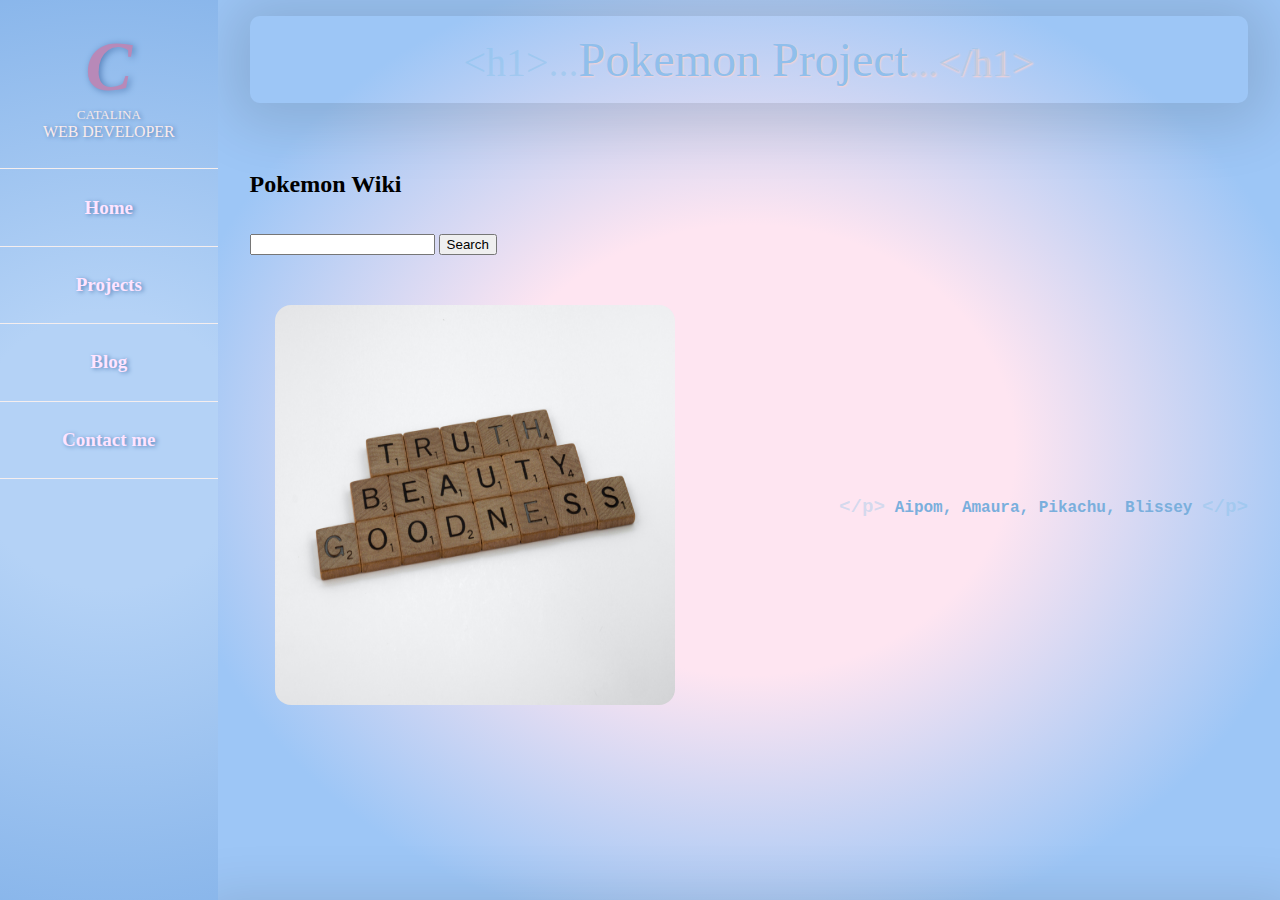
==== pokemon.html @ 4498172d "Created request to public api and implemented a wiki pokemon search" ====
<!DOCTYPE html>
<html lang="ro">
<head>
    <meta charset="UTF-8">
    <meta http-equiv="X-UA-Compatible" content="IE=edge">
    <meta name="viewport" content="width=device-width, initial-scale=1.0">
    <title>Catalina's portfolio</title>
    <meta name="author" content="Macovei">
    <meta name="description" content="The portfolio of Catalina Macovei and a mini travel blog">
    <meta name="keywords" content="web developer, travel, blog, portfolio, development, projects, projects">
    <link rel="stylesheet" href="css/project_blog1.css">
    <link rel="icon" href="pictures/icon.png">
</head>
<body>
    <main>
        <nav id="navigation">
            <div class="menu">
                <span class="menu-close" onclick="toggleMenu()">
                    x
                </span>
                <ul>
                    <li id="logo-name"><span id="logo">C</span><span id="logo-name2">CATALINA</span><span id="logo-proff">WEB DEVELOPER</span></li>
                    <li><a href="/index.html">Home</a></li>
                    <li><a href="/projects.html">Projects</a></li>
                    <li><a href="/blog.html">Blog</a></li>
                    <li><a href="">Contact me</a>
                        <ol>
                            <li><a href="https://www.linkedin.com/in/c%C4%83t%C4%83lina-macovei-ba9382252">Linkedin</a></li>
                            <li><a href="https://github.com/catalina-macovei">Github</a></li>
                            <li><a href="mailto:cmacovei01@gmail.com">Gmail</a></li>
                        </ol>
                    </li>
                </ul>
            </div>
        </nav>
        <section class="container">
            <div class="content">
                <header class="title">
                    <div class="title-container">
                        <h1 id="quote">Pokemon Project</h1>
                        <span onclick="toggleMenu()" class="menu-btn">
                            <img src="./pictures/menu.png" alt="Menu btn">
                        </span>
                    </div>
            </header>
                <div>
                    <div class="pokemon-search">
                        <h2>Pokemon Wiki</h2>
                        <div>
                          <input type="text" name="pokemon" id="pokemon">  
                          <button onclick="pokemonSiri()" type="button">Search</button>  
                        </div>
                    </div>
                    <div class="main-article">
                        <div class="container-img">
                            <img src="pictures/wordle.jpg" alt="rebus picture" id="pokemonImage">
                        </div>
                        <div class="container-text">
                            <p>
                                Aipom, Amaura, Pikachu, Blissey
                            </p>
                        </div>  
                    </div>
                </div>
                
            </div>
            <footer>Copyright © 2023 Catalina Web Developer - All rights reserved</footer>
        </section> 
    </main>
    <script src="./js/app.js"></script>
    <script src="./js/pokemon.js"></script>

  </body>
</html>
---- css/project_blog1.css ----
.pokemon-search {
    display: flex;
    flex-direction: column;
    gap: 1rem;
    justify-items: center;
}

/************DEFAULTS*************/
body {
    margin: 0;
    padding: 0;
}
a {
    text-decoration: none;
}

h3,p {
    margin: 0;
    padding: 0;
}

.active {
    position: fixed;
    display: inline-grid;
    z-index: 1000;
    top: 0;
    height: 100vh;
    width: 100vw;
}

header, footer, nav {
    padding: 1rem;
}
/*************Article styling**************/
.main-article{
    display: flex;
    justify-content: space-between;
    align-items:flex-start;
    flex-direction: column;
    column-gap: 2rem;
    row-gap: 2rem;
    margin-top: 5%;
    margin-left: 2.5%;
    margin-bottom: 3%;
    overflow-x: hidden;
}

.container-img img {
    margin-right: 15px;
    padding: 0;
    border-radius: 1rem;
    width: 18rem;
    height: 20rem;
}
.container-text {
    display:table-column;
    align-self: center;
    position: relative;
}

.container-text p {
    font-size: 1rem;
    font-weight: bolder;
    font-family:  Courier;
    color: rgb(122, 175, 221);
    margin: 0;
}
.container-text p::before {
    content: "</p>";
    color: rgba(108, 188, 228, 0.289);
    font-size: 1.2rem;
}
.container-text p::after {
    content: "</p>";
    color: rgba(108, 188, 228, 0.289);
    font-size: 1.2rem;
}
/************LAYOUT START*************/

main {
    display: grid;
    overflow: hidden;
    height: 100vh;
}

.container {
    min-height: 100vh;
    overflow-y: auto;
    background: radial-gradient(closest-side, rgb(254, 229, 241) 50%, rgb(157, 198, 246) 110%);
}

header, footer, nav {
    padding: 1rem;
}

.content {
    min-height: 100vh;
    padding-right:2rem;
    padding-left: 2rem;
}

/******** HEADER START**********/
.menu-btn img {
    height: 20px;
    width: 20px;
    object-fit: cover;
}

.menu-btn {
    cursor: pointer;
}

.title {
    border-radius: 10px;
    box-shadow: 0px 3px 58px 21px rgba(0,0,0,0.12);
    margin-top: 1rem;
    margin-bottom: 3rem;
}
.title-container {
    display: flex;
    align-items: center;
    justify-content: space-between;
}
#quote{
    text-align: center;
    margin: 0;
    font-family: 'Brush Script MT';
    font-weight: lighter;
    color: rgb(144, 191, 236);
    font-size: 3rem;
    text-shadow:1px 1px 2px rgb(253, 210, 210);
}

  /*************NAVBAR START**************/
nav {
    display: none;
    flex: 0 0 15vw;
    flex-direction: row;
    row-gap: 2px;
    padding: 0%;
}
ul,ol {
    margin: 0;
    padding: 0;
    list-style: none;
}
.menu {
    background: radial-gradient(circle,  rgb(180, 210, 246) 30%, rgb(108, 163, 227) 150%);
    max-height: 100vh;
    text-align: center;
    min-width: 17vw;
    position: relative;
}
.menu-close {
    position: absolute;
    top: 10px;
    right: 10px;
    cursor: pointer;
    background-color: rgba(78, 97, 238, 0.21);
    color: white;
    font-family: 'Courier New', Courier, monospace;
    border-radius: 80%;
    padding: 0 5px; 
    display: flex;
    align-items: center;
    justify-content: center;
}
.menu ul li{
    font-weight: bold;
    padding: 1.7rem 0;
    border-bottom: 1px solid rgb(245, 238, 238);
    width: 100%;
    font-size: 19px;
} 
.menu ul li  a {
    text-decoration: none;
    color:rgb(255, 228, 255);
    text-shadow: 2px 1px 4px rgb(86, 128, 184);
}
.menu ul li  a:hover {
    color: rgb(249, 228, 249);
    transition: all .15s ease-in-out;
    text-shadow: 2px 1px 4px rgb(234, 238, 245);
    color: rgb(230, 163, 234);
    font-size: 20px;
}
.menu ul li ol
{
  display: none;
}
.menu ul li:hover ol
{
  margin-top: 10%;
  display:block;
  background: radial-gradient(circle,  rgb(204, 226, 252) 30%, rgb(177, 210, 248) 150%);
  padding: 10px 0px;
  box-shadow: 0px 0px 50px 0px rgba(115, 175, 209, 0.5);
}
.search-btn:hover ul{
    display: block;
    padding: 10px 0px;
    box-shadow: 0px 0px 50px 0px rgba(115, 175, 209, 0.5);
}

/*************NAVBAR END**************/

/************LOGO EDITING*************/

#logo {
    font-size: 70px;
    font-weight: bolder;
    font-family: 'roboto';
    font-style: oblique;
    color: rgb(184, 137, 184);
    margin-bottom: 0px;
    text-shadow: 2px 1px 7px rgb(86, 128, 184);
}

#logo-name2 {
    color: rgb(246, 233, 233);
    font-weight: lighter;
    font-size: 13px;
    text-shadow: 2px 1px 4px rgb(86, 128, 184);
}
#logo-name > span {
    display: flex;
    flex-direction: column;
    justify-content: space-around;
}
#logo-proff {
    font-size: smaller;
    color: rgb(250, 235, 235);
    font-weight: lighter;
    text-shadow: 2px 1px 4px rgb(86, 128, 184);
}


/*************FOOTER START**************/

footer {
    box-shadow: 0px 3px 58px 21px rgba(0,0,0,0.12);
    background: radial-gradient(closest-side, rgb(184, 211, 247) 50%, rgba(0,0,0,0.12) 110%);
    height: 20px;
    font-family: 'Courier New', Courier, monospace;
    color: rgba(0, 0, 0, 0.163);
    text-align:center;
    font-weight: bolder;
    font-size: 0.8rem;
}
/* Extra small devices (phones, 600px and down) */
@media only screen and (max-width: 600px) {
    
}

/* Small devices (portrait tablets and large phones, 600px and up) */
@media only screen and (min-width: 600px) {
    .container-img img {
        width: 25rem;
        height: 25rem;
        }

}

/* Medium devices (landscape tablets, 768px and up) */
@media only screen and (min-width: 768px) {
    .container-img img {
        width: 25rem;
        height: 25rem;
        }
    
}

/* Large devices (laptops/desktops, 992px and up) */
@media only screen and (min-width: 992px) {
    main {
        grid-template-columns: fit-content(200px) 1fr!important;
    }
    
    nav {
        display: flex;
    }
    .title-container {
        justify-content: center;
    }
    .menu-btn {
        display: none;
    }
    .menu-close {
        display: none;
    }
    h1#quote::before {
        content: "<h1>...";
        font-size:smaller;
        font-family: 'Courier ';
        color: rgba(108, 188, 228, 0.289);
        text-shadow: none;
    }
    h1#quote::after {
        content: "...</h1>";
        font-size: smaller;
        font-family: 'Courier ';
        color: rgba(108, 188, 228, 0.289);
    }

   .main-article {
    display: flex;
    flex-direction: row;
   }
   .container-img img {
    width: 25rem;
    height: 25rem;
    }
}

/* Extra large devices (large laptops and desktops, 1200px and up) */
@media only screen and (min-width: 1200px) {
    
}
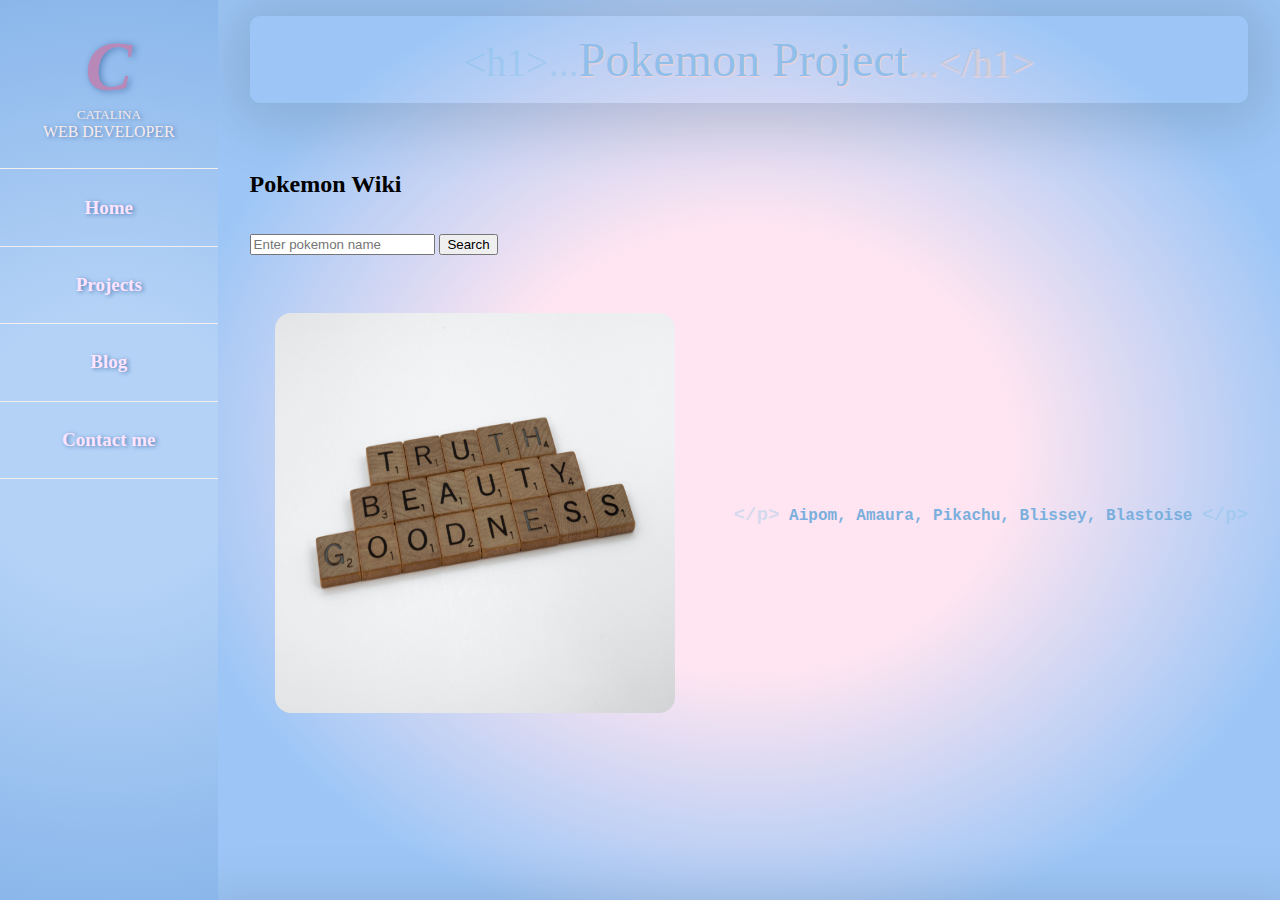
==== commit 7baf1e48: "error handling" ====
--- a/pokemon.html
+++ b/pokemon.html
@@ -46,8 +46,11 @@
                 <div>
                     <div class="pokemon-search">
                         <h2>Pokemon Wiki</h2>
-                        <div>
-                          <input type="text" name="pokemon" id="pokemon">  
+                        <div class="pokemon-search__container">
+                          <div class="pokemon-search__input">
+                            <input type="text" name="pokemon" id="pokemon" placeholder="Enter pokemon name">
+                            <small class="pokemon-search__error"></small>
+                          </div> 
                           <button onclick="pokemonSiri()" type="button">Search</button>  
                         </div>
                     </div>
@@ -57,7 +60,7 @@
                         </div>
                         <div class="container-text">
                             <p>
-                                Aipom, Amaura, Pikachu, Blissey
+                                Aipom, Amaura, Pikachu, Blissey, Blastoise
                             </p>
                         </div>  
                     </div>
--- a/css/project_blog1.css
+++ b/css/project_blog1.css
@@ -201,6 +201,21 @@
     padding: 10px 0px;
     box-shadow: 0px 0px 50px 0px rgba(115, 175, 209, 0.5);
 }
+.pokemon-search__container {
+    display: flex;
+    align-items: start;
+    gap: .3rem;
+}
+
+.pokemon-search__input {
+    display: flex;
+    gap: .5rem;
+    flex-direction: column;
+}
+
+.pokemon-search__error {
+    color: red;
+}
 
 /*************NAVBAR END**************/
 
